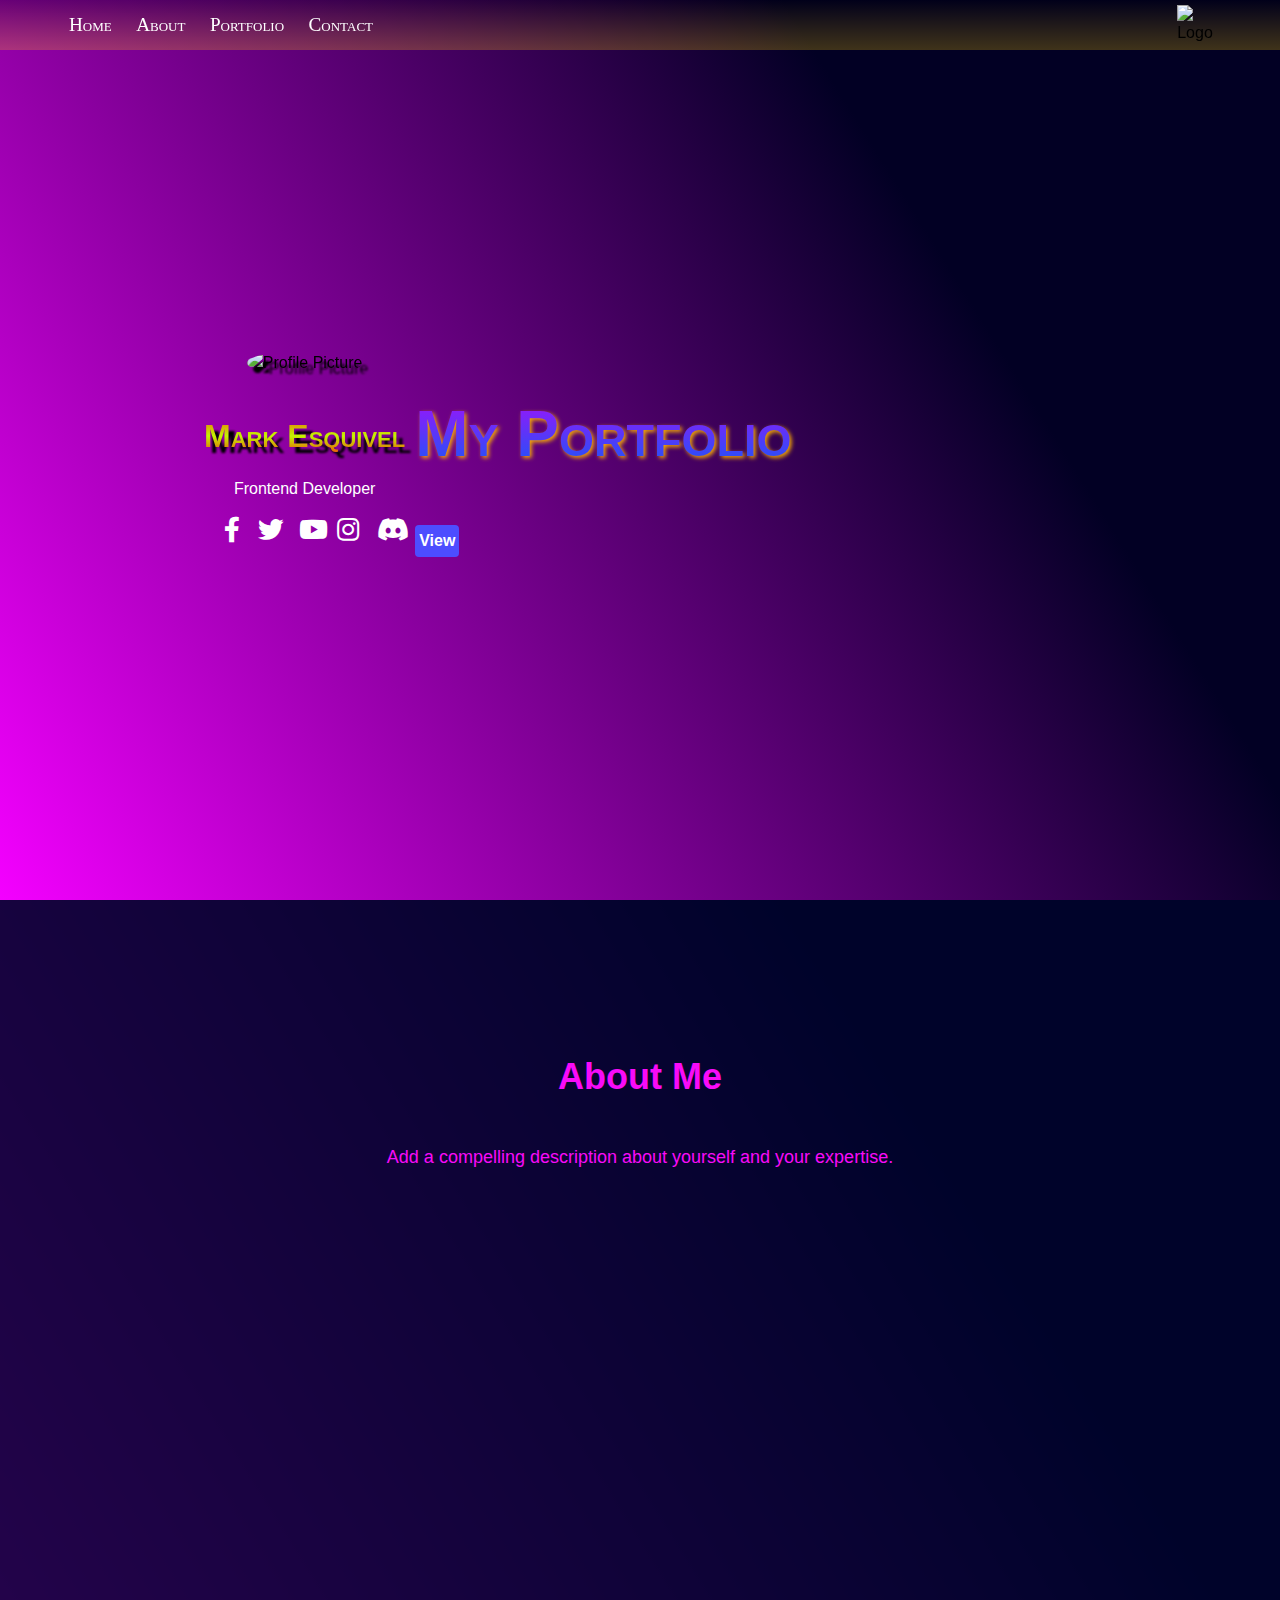
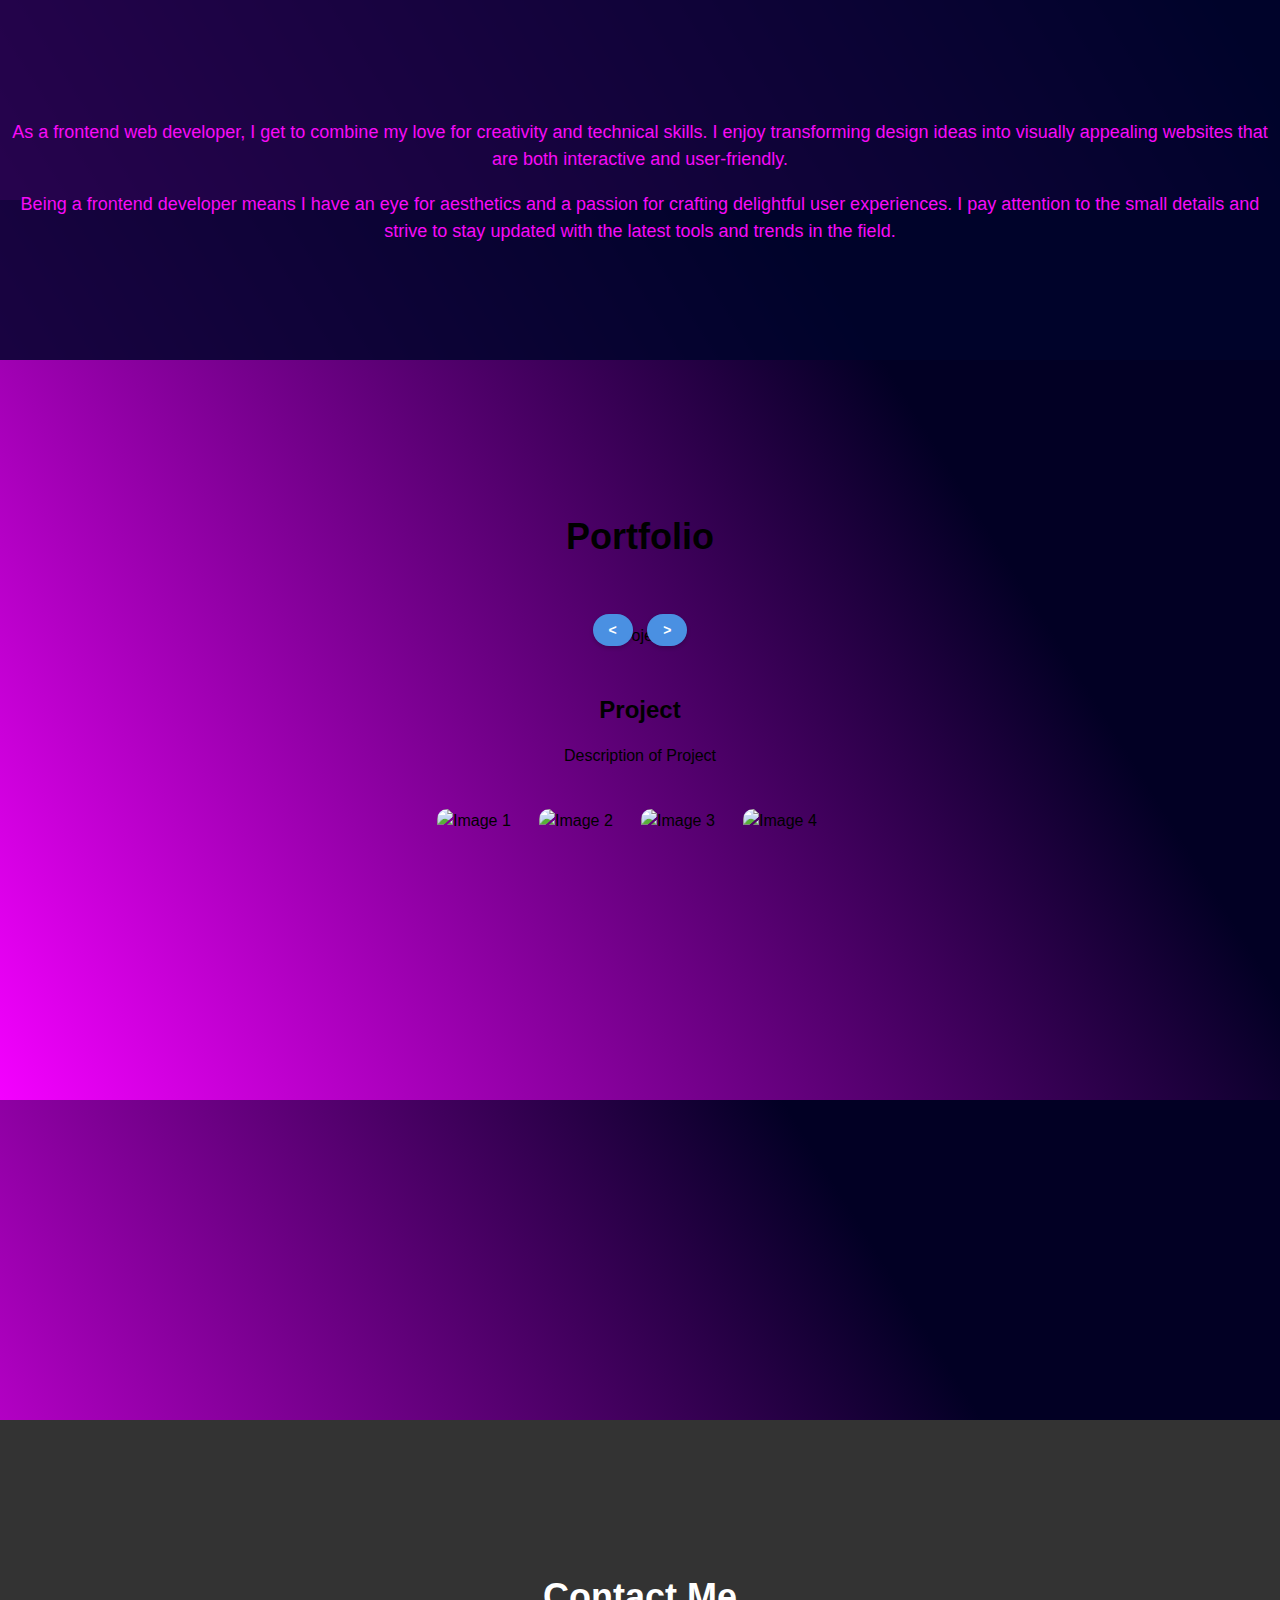
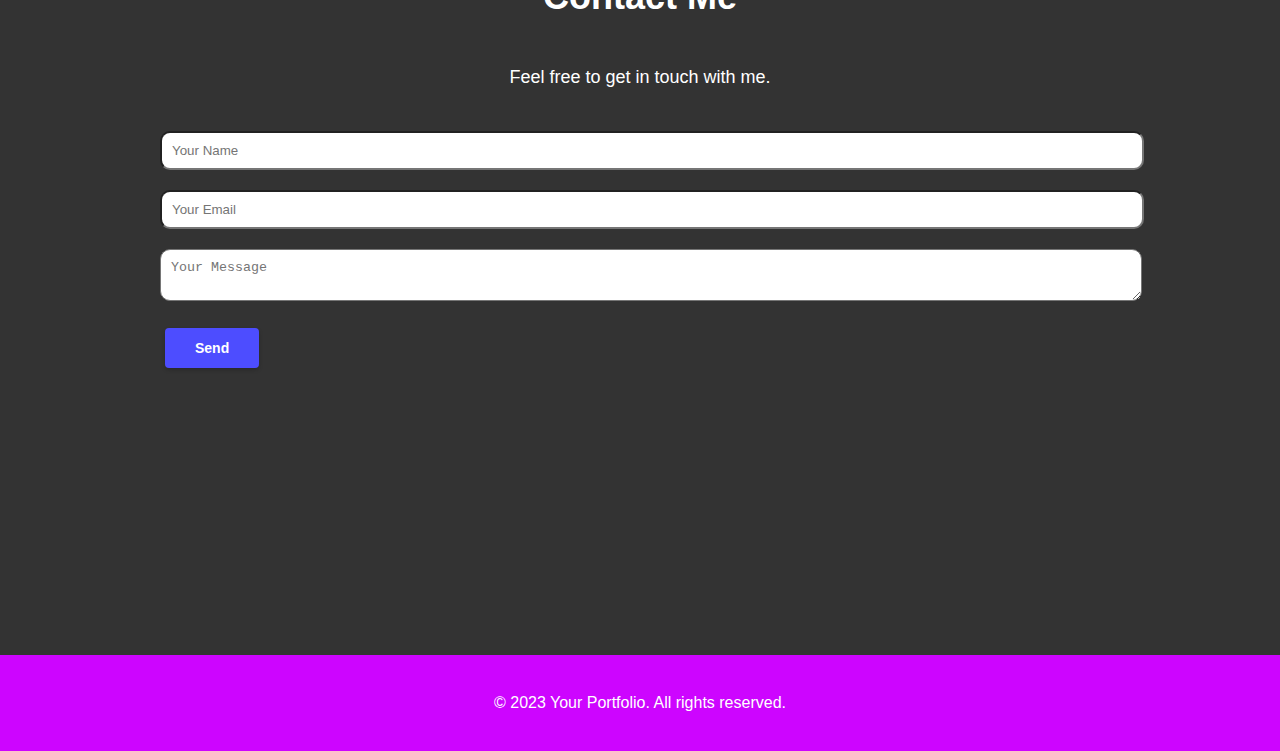
==== index.html @ 01695ebd "Update index.html" ====
<!DOCTYPE html>
<html lang="en">

<head>
  <meta charset="UTF-8">
  <meta name="viewport" content="width=device-width, initial-scale=1.0">
  <title>My Portfolio</title>
  <link rel="shortcut icon" href="https://drive.google.com/uc?id=1LDsQqN_TP7p7zXoNWCDso1goYmFjVVVk" type="image/x-icon" />
  <link rel="stylesheet" href="portfolio css.css">
  <link rel="stylesheet" href="https://cdnjs.cloudflare.com/ajax/libs/font-awesome/5.15.3/css/all.min.css">
  <link rel="stylesheet" href="https://cdnjs.cloudflare.com/ajax/libs/font-awesome/5.15.3/css/all.min.css" integrity="sha384-lp3o0f/8qooWU8p1uCzJwGf1/9zGv3C5vLx/M8nH6dKvO5CcrhzmJe5Wz+DTv7P" crossorigin="anonymous">
  <script src="https://code.jquery.com/jquery-3.6.0.min.js"></script>
</head>

<body>
  <header>
    <nav>
      <ul>
        <li><a href="#home">Home</a></li>
        <li><a href="#about">About</a></li>
        <li><a href="#portfolio">Portfolio</a></li>
        <li><a href="#contact">Contact</a></li>
      </ul>
      <div class="logo">
        <img src="https://drive.google.com/uc?id=1LDsQqN_TP7p7zXoNWCDso1goYmFjVVVk" height="50px" width="50px" alt="Logo">
      </div>
    </nav>
  </header>

  <section id="home">
            <div class="profile">
              <img src="https://drive.google.com/uc?id=1fDvlr-jFMOH_Yum8jiePZ6plrYLPqSFx" alt="Profile Picture">
              <h2>Mark Esquivel</h2>
              <p>Frontend Developer</p>
              <ul class="social-icons">
                <li><a href="https://web.facebook.com/profile.php?id=100089057334785"><i class="fab fa-facebook-f"></i></a></li>
                <li><a href="https://twitter.com/17Mr_K?t=2YtVfU51CyCOXeLSqiBmTA&s=09"><i class="fab fa-twitter"></i></a></li>
                <li><a href="https://www.youtube.com/channel/UCKNNcz4GWE1zDJti2U64Z0Q"><i class="fab fa-youtube"></i></a></li>
                <li><a href="https://instagram.com/mr.k_nga_aba?igshid=ZGUzMzM3NWJiOQ=="><i class="fab fa-instagram"></i></a></li>
                <li><a href="https://discord.gg/your-discord-invite"><i class="fab fa-discord"></i></a></li>
              </ul>
            </div>
    <div class="overpay">
      <h1>My Portfolio</h1>
      <a href="#portfolio" class="btn">View</a>
    </div>
  </section>

  <section id="about">
    <div class="container">
      <h2>About Me</h2>
      <p>Add a compelling description about yourself and your expertise.</p>
    </div>
    <div class="kodfun-galeri" id="Galeri">
        <div style="background-image: url(https://drive.google.com/uc?export=view&id=1PV-ajSFZkKzYi89ujZ7rpCZsCQeG-ijR);"></div>
        <div style="background-image: url(https://drive.google.com/uc?export=view&id=1POLcPsMpbinp7pL4Ca6Lxqpi5Lq8mU5v);"></div>
       <div style="background-image: url(https://drive.google.com/uc?export=view&id=1PO7QgCAKP9oH2EFK1h_EHz1OPNk5mEiG);"></div>
       <div style="background-image: url(https://drive.google.com/uc?export=view&id=1PObEzS69BOvFMEZRhNVHhyAyZ-U1wA00);"></div>
       <div style="background-image: url(https://drive.google.com/uc?export=view&id=1POLcPsMpbinp7pL4Ca6Lxqpi5Lq8mU5v);"></div>
     </div>
     <br>
     <p>As a frontend web developer, I get to combine my love for creativity and technical skills. I enjoy transforming design ideas into visually appealing websites that are both interactive and user-friendly.</p>
     <p>Being a frontend developer means I have an eye for aesthetics and a passion for crafting delightful user experiences. I pay attention to the small details and strive to stay updated with the latest tools and trends in the field.</p>
  </section>

  <section id="portfolio">
    <div class="container">
      <h2>Portfolio</h2>
      <div class="portfolio-items">
        <div id="image-container" class="item">
          <img id="current-image" src="https://drive.google.com/uc?export=view&id=1PV-ajSFZkKzYi89ujZ7rpCZsCQeG-ijR" alt="project 1">
          <h3>Project</h3>
          <p>Description of Project</p>
        </div>
        <div id="buttons-container">
            <button id="next-button"><</button>
          <button id="prev-button">></button>
        </div>
          <div class="gallery">
            <div class="gallery-item">
              <img src="https://drive.google.com/uc?export=view&id=1POLcPsMpbinp7pL4Ca6Lxqpi5Lq8mU5v" alt="Image 1">
              <div class="overlay"></div>
              <div class="text">Image 1</div>
              <div class="image-container" onclick="showModal('https://drive.google.com/uc?export=view&id=1POLcPsMpbinp7pL4Ca6Lxqpi5Lq8mU5v')">
                <img src="https://drive.google.com/uc?export=view&id=1POLcPsMpbinp7pL4Ca6Lxqpi5Lq8mU5v" alt="Image 1">
              </div>
            </div>
            <div class="gallery-item">
              <img src="https://drive.google.com/uc?export=view&id=1PO7QgCAKP9oH2EFK1h_EHz1OPNk5mEiG" alt="Image 2">
              <div class="overlay"></div>
              <div class="text">Image 2</div>
              <div class="image-container" onclick="showModal('https://drive.google.com/uc?export=view&id=1PO7QgCAKP9oH2EFK1h_EHz1OPNk5mEiG')">
                <img src="https://drive.google.com/uc?export=view&id=1PO7QgCAKP9oH2EFK1h_EHz1OPNk5mEiG" alt="Image 2">
              </div>
            </div>
            <div class="gallery-item">
              <img src="https://drive.google.com/uc?export=view&id=1PObEzS69BOvFMEZRhNVHhyAyZ-U1wA00" alt="Image 3">
              <div class="overlay"></div>
              <div class="text">Image 3</div>
              <div class="image-container" onclick="showModal('https://drive.google.com/uc?export=view&id=1PObEzS69BOvFMEZRhNVHhyAyZ-U1wA00')">
                <img src="https://drive.google.com/uc?export=view&id=1PObEzS69BOvFMEZRhNVHhyAyZ-U1wA00" alt="Image 3">
              </div>
            </div>
            <div class="gallery-item">
                <img src="https://drive.google.com/uc?export=view&id=1PPFr3v7ETjtEQ6EcbsVpCBPCupvG-zLg" alt="Image 4">
                <div class="overlay"></div>
                <div class="text">Image 4</div>
                <div class="image-container" onclick="showModal('https://drive.google.com/uc?export=view&id=1PPFr3v7ETjtEQ6EcbsVpCBPCupvG-zLg')">
                  <img src="https://drive.google.com/uc?export=view&id=1PPFr3v7ETjtEQ6EcbsVpCBPCupvG-zLg" alt="Image 4">
                </div>
              </div>

    
      <div class="image-modal" id="modal">
        <span class="close-button" onclick="hideModal()">&times;</span>
        <img src="" alt="Modal Image" id="modalImage" onload="showModalImage()">
      </div>
    
        </div> 
  </section>

  <section id="contact">
    <div class="container">
      <h2>Contact Me</h2>
      <p>Feel free to get in touch with me.</p>
      <form id="contact-form" method="post" action="portfolio.php">
        <input type="text" name="name" placeholder="Your Name" required>
        <input type="email" name="email" placeholder="Your Email" required>
        <textarea name="message" placeholder="Your Message" required></textarea>
        <button type="submit" class="btn">Send</button>
      </form>
    </div>
  </section>
  

  <footer>
    <p>&copy; 2023 Your Portfolio. All rights reserved.</p>
  </footer>
      
  <script>
const anchorLinks = [
  ...document.querySelectorAll('a[href^="#home"]'),
  ...document.querySelectorAll('a[href^="#about"]'),
  ...document.querySelectorAll('a[href^="#portfolio"]'),
  ...document.querySelectorAll('a[href^="#contact"]')
];

anchorLinks.forEach((link) => {
  link.addEventListener('click', smoothScroll);
});

function smoothScroll(e) {
  e.preventDefault();

  const targetId = this.getAttribute('href');
  const targetPosition = document.querySelector(targetId).offsetTop;
  const startPosition = window.pageYOffset;
  const distance = targetPosition - startPosition;
  const duration = 1000; 

  let start = null;

  function animation(currentTime) {
    if (start === null) start = currentTime;
    const timeElapsed = currentTime - start;
    const run = ease(timeElapsed, startPosition, distance, duration);
    window.scrollTo(0, run);
    if (timeElapsed < duration) requestAnimationFrame(animation);
  }

  function ease(t, b, c, d) {
    t /= d / 2;
    if (t < 1) return (c / 2) * t * t + b;
    t--;
    return (-c / 2) * (t * (t - 2) - 1) + b;
  }

  requestAnimationFrame(animation);
}


    
    const images = [
    'https://drive.google.com/uc?export=view&id=1POLcPsMpbinp7pL4Ca6Lxqpi5Lq8mU5v',
    'https://drive.google.com/uc?export=view&id=1PO7QgCAKP9oH2EFK1h_EHz1OPNk5mEiG',
    'https://drive.google.com/uc?export=view&id=1PObEzS69BOvFMEZRhNVHhyAyZ-U1wA00',
    'https://drive.google.com/uc?export=view&id=1PPFr3v7ETjtEQ6EcbsVpCBPCupvG-zLg',
    'https://drive.google.com/uc?export=view&id=1PV-ajSFZkKzYi89ujZ7rpCZsCQeG-ijR',
  ];
  
  let currentIndex = 0;
  const imageElement = document.getElementById('current-image');
  const prevButton = document.getElementById('prev-button');
  const nextButton = document.getElementById('next-button');
  
  function updateImageWithTransition() {
    imageElement.style.opacity = 0;
  
    setTimeout(function() {
      updateImage();
      imageElement.style.opacity = 1;
    }, 300);
  }
  
  function updateImage() {
    imageElement.src = images[currentIndex];
  }
  
  prevButton.addEventListener('click', () => {
    currentIndex--;
    if (currentIndex < 0) {
      currentIndex = images.length - 1;
    }
    updateImageWithTransition();
  });
  
  nextButton.addEventListener('click', () => {
    currentIndex++;
    if (currentIndex >= images.length) {
      currentIndex = 0;
    }
    updateImageWithTransition();
  });
  
  updateImage();

  function showModal(imageSrc) {
      const modal = document.getElementById('modal');
      const modalImage = document.getElementById('modalImage');

      modalImage.src = imageSrc;
      modal.style.display = 'flex';
    }

    function hideModal() {
      const modal = document.getElementById('modal');
      modal.style.display = 'none';
    }

    function showModalImage() {
      const modalImage = document.getElementById('modalImage');
      modalImage.style.opacity = 1;
    }

  document.getElementById("contact-form").addEventListener("submit", function(event) {
    event.preventDefault(); // Prevent the form from submitting by default

    // Get form values
    var name = document.getElementById("contact-form").elements.namedItem("name").value;
    var email = document.getElementById("contact-form").elements.namedItem("email").value;
    var message = document.getElementById("contact-form").elements.namedItem("message").value;

    // Perform basic form validation
    if (name === "" || email === "" || message === "") {
      alert("Please fill in all fields.");
      return;
    }

    // Create an XMLHttpRequest object
    var xhr = new XMLHttpRequest();

    // Configure the request
    xhr.open("POST", "contact.php", true);
    xhr.setRequestHeader("Content-Type", "application/x-www-form-urlencoded");

    // Prepare the data to be sent
    var data = "name=" + encodeURIComponent(name) + "&email=" + encodeURIComponent(email) + "&message=" + encodeURIComponent(message);

    // Send the request
    xhr.send(data);

    // Handle the response
    xhr.onreadystatechange = function() {
      if (xhr.readyState === 4 && xhr.status === 200) {
        alert("Thank you for your message! We will get back to you soon.");
        document.getElementById("contact-form").reset(); // Reset the form after successful submission
      }
    };
  });

  </script>
</body>

</html>
---- portfolio css.css ----
html, body, ul {
  margin: 0;
  padding: 0;
  user-select: none;
  scroll-behavior: smooth;
  width: 100%;
  height: 100%;
}

body {
  font-family: Arial, sans-serif;
  line-height: 1.5;
  background: rgb(2, 0, 36);
  background: linear-gradient(238deg, rgba(2, 0, 36, 1) 27%, rgba(244, 0, 255, 1) 100%);
}

.profile {
  display: flex;
  flex-direction: column;
  align-items: center;
  justify-content: center;
  text-align: center;
  padding: 10px;
  margin-left: 10%;
}

h1, h1 {
  font-size: 400%;
  font-family: 'Segoe UI', Tahoma, Geneva, Verdana, sans-serif;
  font-variant-caps: small-caps;
  background: -webkit-linear-gradient(#b508fa, #0063f8);
  -webkit-background-clip: text;
  -webkit-text-fill-color: transparent;
  filter: drop-shadow(2px 2px 2px rgb(245, 168, 3));
}

@media (max-width: 768px) {
  h1, h1 {
    font-size: 30px;
  }
}

@media (max-width: 480px) {
  h1, h1 {
    font-size: 20px;
  }
}

.profile img {
  max-width: 120%;
  height: auto;
  border-radius: 50%;
  margin-bottom: 10px;
  margin-top: 1;
  filter: drop-shadow(6px 6px 1px rgba(0, 0, 0, 1));
}

.profile h2 {
  font-family: 'Segoe UI', Tahoma, Geneva, Verdana, sans-serif;
  font-size: 200%;
  font-variant-caps: small-caps;
  margin-bottom: 1px;
  background: -webkit-linear-gradient(#fa4008, #c2f800, #fc150d);
  -webkit-background-clip: text;
  -webkit-text-fill-color: transparent;
  filter: drop-shadow(6px 6px 1px rgba(0, 0, 0, 1));
}

.profile p {
  font-size: 16px;
  margin-bottom: 10px;
  color: #fff;
}

@media screen and (max-width: 600px) {
  .profile h2 {
    font-size: 150%;
  }

  .profile p {
    font-size: 14px;
  }
}

@media screen and (max-width: 400px) {
  .profile h2 {
    font-size: 120%;
  }

  .profile p {
    font-size: 12px;
  }
}


.social-icons {
  list-style: none;
  padding: 0;
  margin: 0;
}

.social-icons li {
  display: inline-block;
  margin-right: 1%;
}

.social-icons li:last-child {
  margin-right: 0;
}

.social-icons a {
  display: inline-block;
  width: 10%;
  height: auto;
  padding: 5%;
  color: #ffffff;
  border-radius: 50%;
  line-height: 0;
  transition: background-color 0.3s ease;
  border: 2px solid transparent;
  box-sizing: border-box;
}

.social-icons {
  font-size: 2vw;
}

@media (max-width: 768px) {
  .social-icons a {
    width: 15%;
    padding: 3%;
  }
}

.social-icons a:hover {
  text-decoration: underline;
  color: #081fee;
  filter: drop-shadow(6px 6px 1px rgb(252, 252, 252));
}

.container {
  max-width: 960px;
  margin: 0 auto;
  padding: 40px;
}

header {
  background: -webkit-linear-gradient(#00000044, #f1c50042);
  padding: 5px;
  position: fixed;
  width: 100%;
  top: 0;
  z-index: 9999;
}
.logo{
  padding-right: 5%;
}

nav {
  display: flex;
  justify-content: space-between;
  align-items: center;
  padding-left: 5%;
}

.nav-links {
  list-style: none;
  margin: 0;
  padding: 0;
  display: flex;
}

.nav-links li {
  margin-right: 20px;
}

.nav-links li:last-child {
  margin-right: 0;
}

nav ul {
  list-style: none;
}

nav ul li {
  display: inline-block;
  margin-right: 20px;
}

nav ul li a {
  font-family: 'Segoe UI', Tahoma, Geneva, Verdana, sans-serif;
  font-variant-caps: small-caps;
  color: white;
  text-decoration: none;
  font-family: initial;
  font-size: 120%;
  position: relative;
}

nav a:hover {
  filter: drop-shadow(1px 1px 1px rgb(253, 0, 0));
  text-decoration: underline;
}

#home {
  height: 100vh;
  display: flex;
  align-items: center;
  justify-content: center;
  padding-right: 30%;
}

.overlay {
  text-align: center;
  color: #fff;
}

.overlay h1 {
  font-size: 48px;
  margin-bottom: 20px;
}

.overlay p {
  font-size: 20px;
  margin-bottom: 40px;
}

.btn {
  display: inline-block;
  padding: 4px;
  background-color: #4d4dff;
  color: #fff;
  text-decoration: none;
  font-weight: bold;
  border-radius: 4px;
  transition: background-color 0.3s ease;
}

.btn:hover {
  box-shadow: 0 0 3px #4d4dff, 0 0 10px #4d4dff;
}

@media (max-width: 768px) {
  .btn {
    padding: 4px 8px;
    font-size: 10px;
  }
}

@media (max-width: 480px) {
  .btn {
    padding: 3px 6px;
    font-size: 8px;
  }
}


#about {
  height: 100vh;
  padding: 80px 0;
  background-color: #00032cd7;
  color: rgb(248, 11, 248);
}

#about h2 {
  font-size: 36px;
  margin-bottom: 40px;
  text-align: center;
}

#about p {
  font-size: 18px;
  text-align: center;
}

#portfolio {
  height: 100vh;
  padding: 80px 0;
}

#portfolio h2 {
  font-size: 36px;
  margin-bottom: 40px;
  text-align: center;
}

.portfolio-items {
  display: flex;
  flex-wrap: wrap;
  justify-content: center;
}

.item {
  width: 100%;
  max-width: 700px;
  margin: 20px;
  text-align: center;
  position: relative;
}

.item img {
  width: 100%;
  height: auto;
  border-radius: 4px;
  margin-bottom: 20px;
}

.item h3 {
  font-size: 24px;
  margin-bottom: 10px;
}

.item p {
  font-size: 16px;
  margin-bottom: 20px;
}

#contact {
  height: 75vh;
  background-color: #333;
  color: #fff;
  padding: 80px 0;
}

#contact h2 {
  font-size: 36px;
  margin-bottom: 40px;
  text-align: center;
}

#contact p {
  font-size: 18px;
  margin-bottom: 40px;
  text-align: center;
}

form input,
form textarea {
  width: 100%;
  padding: 10px;
  margin-bottom: 20px;
  border-radius: 10px;
}

form .btn {
  background-color: #4d4dff;
  color: #fff;
  padding: 12px 30px;
  border: none;
  font-weight: bold;
  border-radius: 4px;
  cursor: pointer;
  transition: background-color 0.3s ease;
}

form .btn:hover {
  background-color: #3333ff;
}

footer {
  background-color: #cd05ff;
  color: #fff;
  padding: 20px;
  text-align: center;
}

.kodfun-galeri {
  display: flex;
  height: 20rem;
  gap: 1rem;
  position: relative;
  padding: 10%;
  padding-top: 0;
}

.kodfun-galeri > div {
  flex: 1;
  border-radius: 1rem;
  background-position: center;
  background-repeat: no-repeat;
  background-size: auto 100%;
  transition: all 0.8s cubic-bezier(0.25, 0.4, 0.45, 1.4);
  filter: grayscale(100%);
  transition: 0.5s ease;
}

.kodfun-galeri > div:hover {
  flex: 5;
  transform: scale(1.1);
  filter: grayscale(0%);
  border-radius: 15px;
  box-shadow: 0 0 5px #ffe601, 0 0 20px #d505ff;
}

#buttons-container {
  text-align: center;
  margin-top: 10px;
  position: absolute;
}

button {
  margin: 0 5px;
  padding: 8px 16px;
  background-color: #4a90e2;
  color: white;
  border: none;
  border-radius: 24px;
  font-size: 14px;
  font-weight: bold;
  cursor: pointer;
  box-shadow: 0 2px 4px rgba(0, 0, 0, 0.2);
  transition: background-color 0.3s ease-in-out, transform 0.3s ease-in-out;
}

button:hover {
  background-color: #2f80dc;
  transform: scale(1.1);
}

button:focus {
  outline: none;
}

.gallery {
  display: flex;
  flex-wrap: wrap;
  justify-content: center;
}

.gallery-item {
  width: 100px;
  height: 70px;
  margin: 1px;
  position: relative;
  overflow: hidden;
  border-radius: 10px;
}

.gallery-item img {
  width: 100%;
  height: 100%;
  object-fit: cover;
}

.gallery-item .overlay {
  position: absolute;
  top: 0;
  left: 0;
  width: 100%;
  height: 100%;
  background-color: rgba(0, 0, 0, 0.5);
  opacity: 0;
  transition: opacity 0.3s ease;
}

.gallery-item:hover .overlay {
  opacity: 1;
}

.gallery-item .text {
  position: absolute;
  top: 50%;
  left: 50%;
  transform: translate(-50%, -50%);
  text-align: center;
  color: #fff;
  font-size: 18px;
  font-weight: bold;
  opacity: 0;
  transition: opacity 0.3s ease;
}

.gallery-item:hover .text {
  opacity: 1;
}

.image-container {
  position: absolute;
  top: 0;
  left: 0;
  width: 100%;
  height: 100%;
  display: none;
  background-color: rgba(0, 0, 0, 0.8);
  z-index: 1;
}

.gallery-item:hover .image-container {
  display: block;
}

.image-container img {
  max-width: 100%;
  max-height: 100%;
  display: block;
  margin: auto;
  padding: 10px;
}

.image-modal {
  position: fixed;
  top: 0;
  left: 0;
  right: 0;
  bottom: 0;
  background-color: rgba(0, 0, 0, 0.8);
  display: none;
  justify-content: center;
  align-items: center;
  z-index: 999999;
}

.image-modal img {
  max-width: 90%;
  max-height: 90%;
  object-fit: contain;
}

.close-button {
  position: absolute;
  top: 10px;
  right: 10px;
  color: #fff;
  cursor: pointer;
}
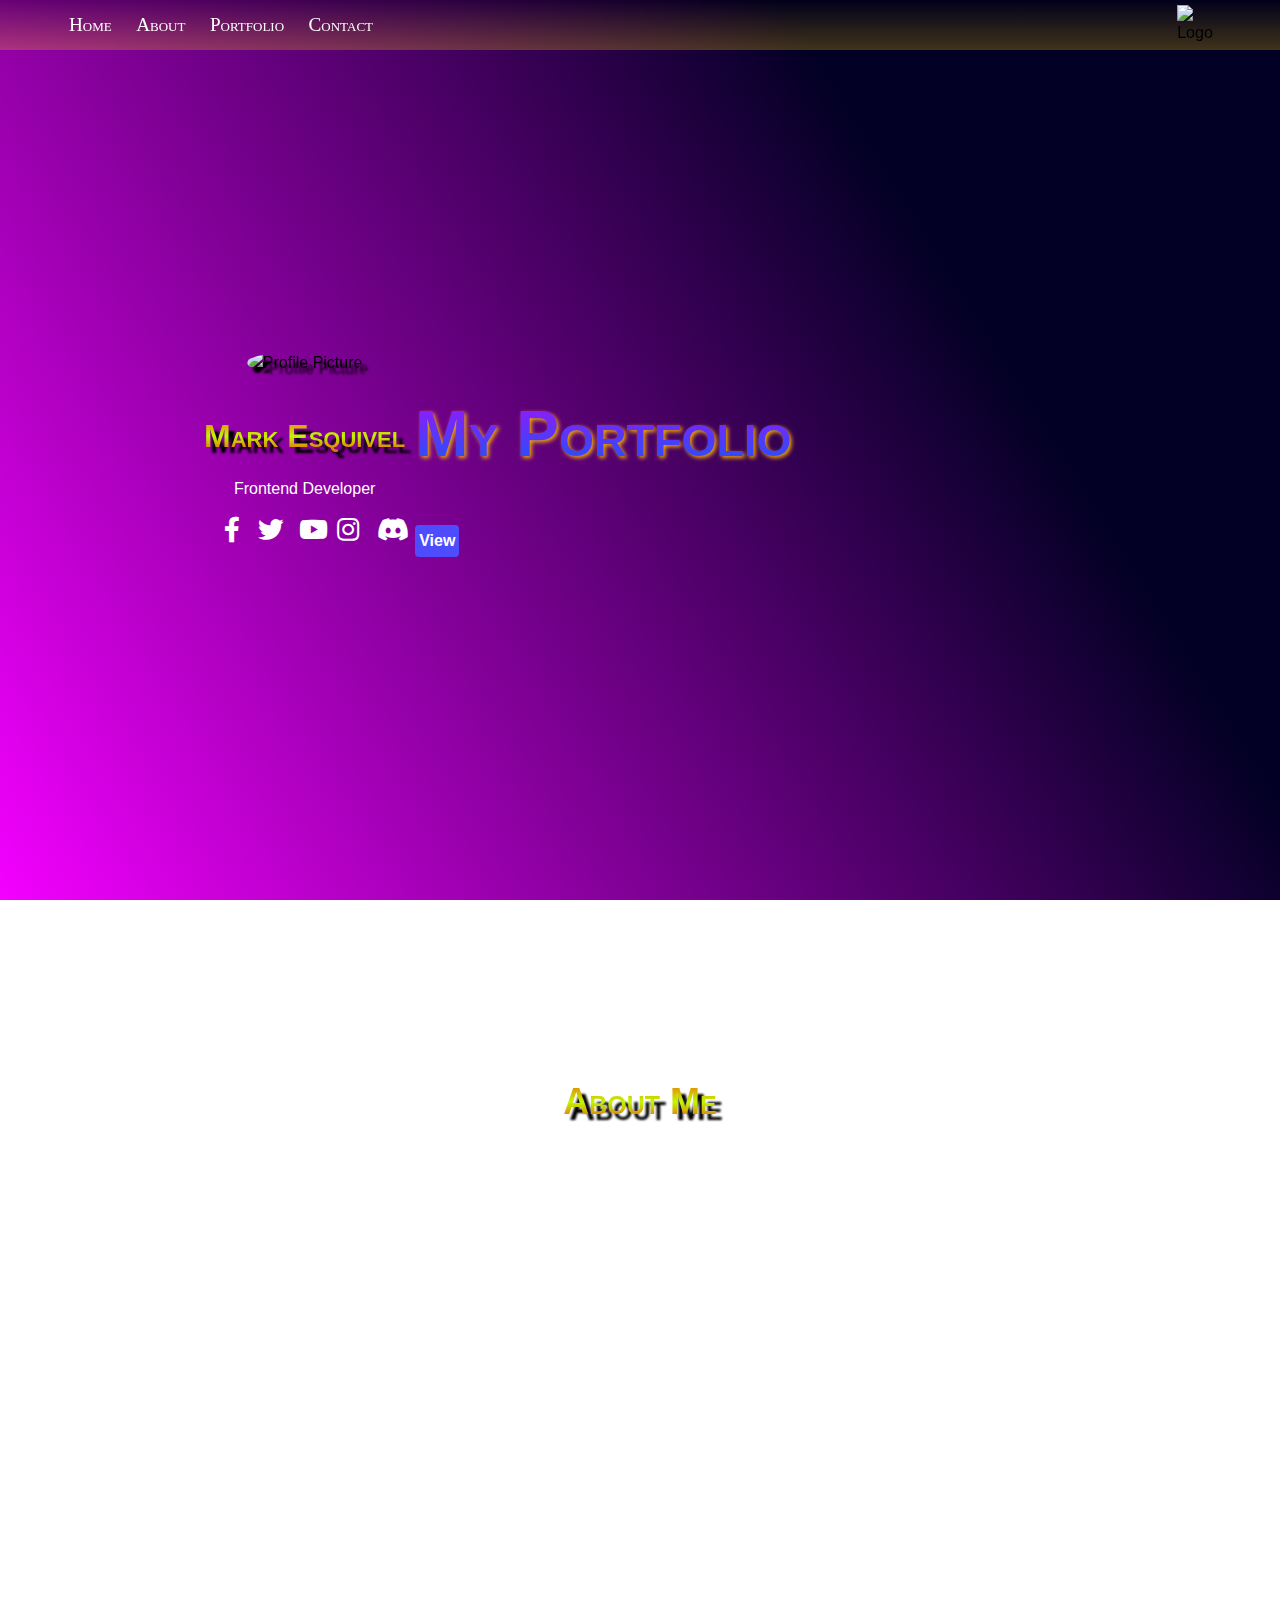
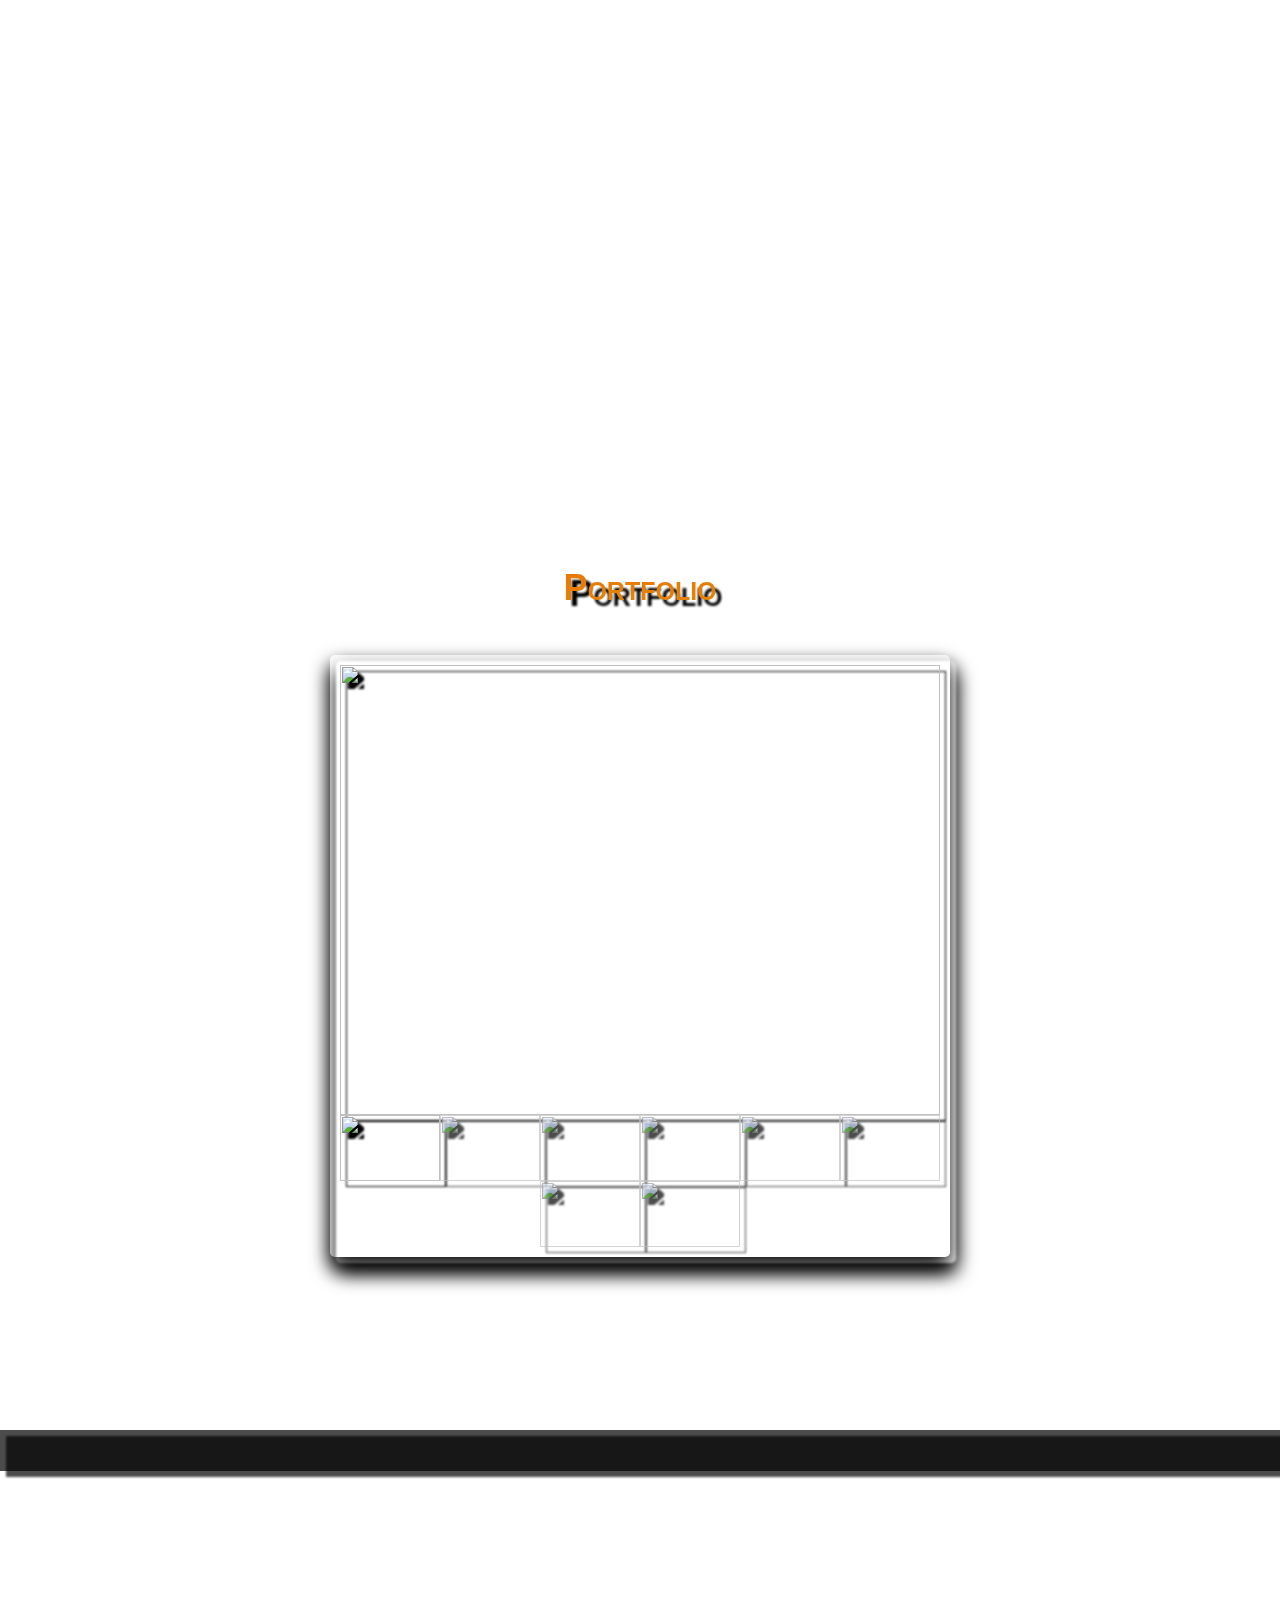
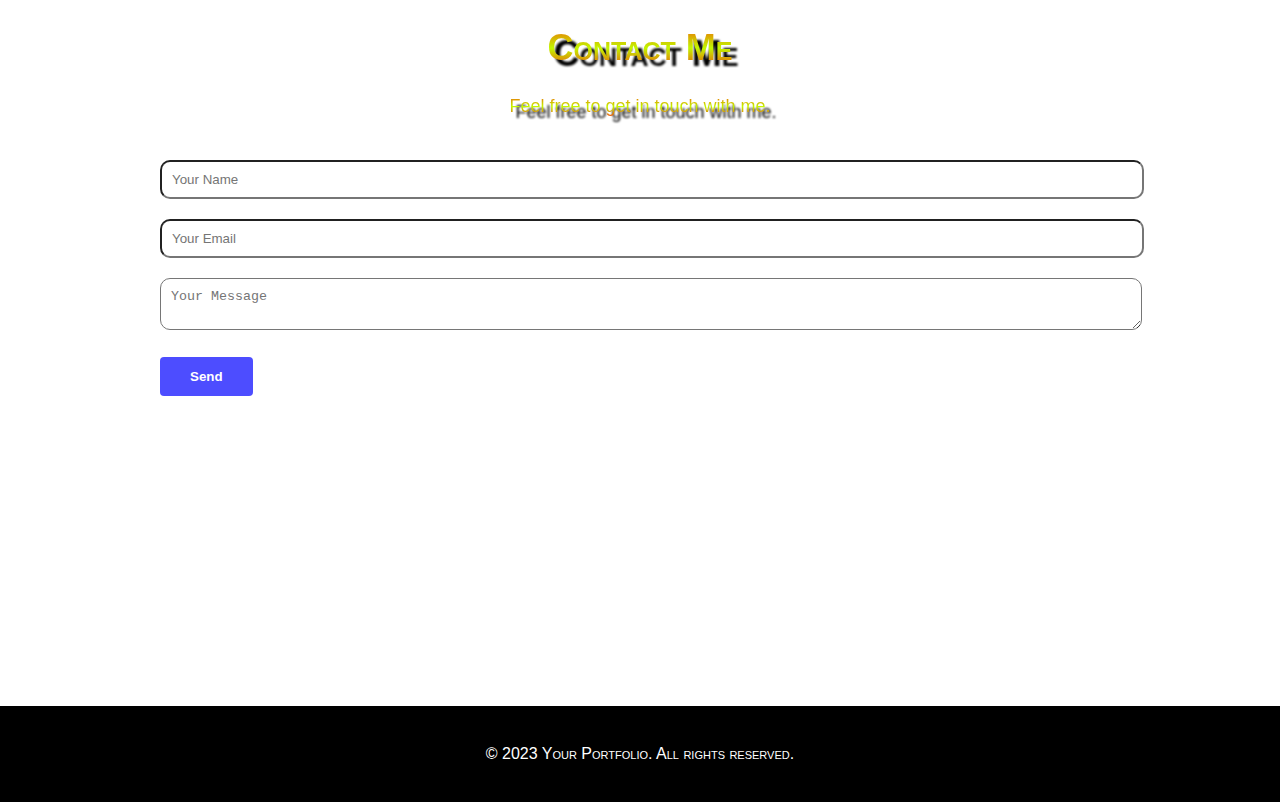
==== commit a90790b6: "Update index.html" ====
--- a/index.html
+++ b/index.html
@@ -66,59 +66,33 @@
   <section id="portfolio">
     <div class="container">
       <h2>Portfolio</h2>
-      <div class="portfolio-items">
-        <div id="image-container" class="item">
-          <img id="current-image" src="https://drive.google.com/uc?export=view&id=1PV-ajSFZkKzYi89ujZ7rpCZsCQeG-ijR" alt="project 1">
-          <h3>Project</h3>
-          <p>Description of Project</p>
+      <div class="picture-container">
+        <div class="the-main-img">
+          <img src="img1.jpg" id="main-img" alt="">
+          <div class="img-description">wala pa</div>
         </div>
-        <div id="buttons-container">
-            <button id="next-button"><</button>
-          <button id="prev-button">></button>
+        <div class="image-slides">
+          <img src="img1.jpg" class="active" data-description="Description 1">
+          <div class="img-description">wala pa</div>
+          <img src="img2.jpg" data-description="Description 2">
+          <div class="img-description">Description 2</div>
+          <img src="img3.jpg" data-description="Description 3">
+          <div class="img-description">Description 3</div>
+          <img src="img4.jpg" data-description="Description 4">
+          <div class="img-description">Description 4</div>
+          <img src="img5.jpg" data-description="Description 5">
+          <div class="img-description">Description 5</div>
+          <img src="img6.jpg" data-description="Description 6">
+          <div class="img-description">Description 6</div>
+          <img src="img7.jpg" data-description="Description 7">
+          <div class="img-description">Description 7</div>
+          <img src="img8.jpg" data-description="Description 8">
+          <div class="img-description">Description 8</div>
         </div>
-          <div class="gallery">
-            <div class="gallery-item">
-              <img src="https://drive.google.com/uc?export=view&id=1POLcPsMpbinp7pL4Ca6Lxqpi5Lq8mU5v" alt="Image 1">
-              <div class="overlay"></div>
-              <div class="text">Image 1</div>
-              <div class="image-container" onclick="showModal('https://drive.google.com/uc?export=view&id=1POLcPsMpbinp7pL4Ca6Lxqpi5Lq8mU5v')">
-                <img src="https://drive.google.com/uc?export=view&id=1POLcPsMpbinp7pL4Ca6Lxqpi5Lq8mU5v" alt="Image 1">
-              </div>
-            </div>
-            <div class="gallery-item">
-              <img src="https://drive.google.com/uc?export=view&id=1PO7QgCAKP9oH2EFK1h_EHz1OPNk5mEiG" alt="Image 2">
-              <div class="overlay"></div>
-              <div class="text">Image 2</div>
-              <div class="image-container" onclick="showModal('https://drive.google.com/uc?export=view&id=1PO7QgCAKP9oH2EFK1h_EHz1OPNk5mEiG')">
-                <img src="https://drive.google.com/uc?export=view&id=1PO7QgCAKP9oH2EFK1h_EHz1OPNk5mEiG" alt="Image 2">
-              </div>
-            </div>
-            <div class="gallery-item">
-              <img src="https://drive.google.com/uc?export=view&id=1PObEzS69BOvFMEZRhNVHhyAyZ-U1wA00" alt="Image 3">
-              <div class="overlay"></div>
-              <div class="text">Image 3</div>
-              <div class="image-container" onclick="showModal('https://drive.google.com/uc?export=view&id=1PObEzS69BOvFMEZRhNVHhyAyZ-U1wA00')">
-                <img src="https://drive.google.com/uc?export=view&id=1PObEzS69BOvFMEZRhNVHhyAyZ-U1wA00" alt="Image 3">
-              </div>
-            </div>
-            <div class="gallery-item">
-                <img src="https://drive.google.com/uc?export=view&id=1PPFr3v7ETjtEQ6EcbsVpCBPCupvG-zLg" alt="Image 4">
-                <div class="overlay"></div>
-                <div class="text">Image 4</div>
-                <div class="image-container" onclick="showModal('https://drive.google.com/uc?export=view&id=1PPFr3v7ETjtEQ6EcbsVpCBPCupvG-zLg')">
-                  <img src="https://drive.google.com/uc?export=view&id=1PPFr3v7ETjtEQ6EcbsVpCBPCupvG-zLg" alt="Image 4">
-                </div>
-              </div>
-
-    
-      <div class="image-modal" id="modal">
-        <span class="close-button" onclick="hideModal()">&times;</span>
-        <img src="" alt="Modal Image" id="modalImage" onload="showModalImage()">
       </div>
-    
-        </div> 
-  </section>
-
+    </div>
+  </section>
+  
   <section id="contact">
     <div class="container">
       <h2>Contact Me</h2>
@@ -179,101 +153,58 @@
 }
 
 
-    
-    const images = [
-    'https://drive.google.com/uc?export=view&id=1POLcPsMpbinp7pL4Ca6Lxqpi5Lq8mU5v',
-    'https://drive.google.com/uc?export=view&id=1PO7QgCAKP9oH2EFK1h_EHz1OPNk5mEiG',
-    'https://drive.google.com/uc?export=view&id=1PObEzS69BOvFMEZRhNVHhyAyZ-U1wA00',
-    'https://drive.google.com/uc?export=view&id=1PPFr3v7ETjtEQ6EcbsVpCBPCupvG-zLg',
-    'https://drive.google.com/uc?export=view&id=1PV-ajSFZkKzYi89ujZ7rpCZsCQeG-ijR',
-  ];
+  // galeri js  
+let allImgs = document.querySelectorAll(".image-slides img");
+let theMainImg = document.getElementById("main-img");
+let description = document.querySelector(".img-description");
+
+allImgs.forEach(function(img) {
+  img.addEventListener("click", (e) => {
+    allImgs.forEach(function(img) {
+      img.classList.remove("active");
+    });
+    theMainImg.src = e.target.src;
+    img.classList.add("active");
+  });
+});
+
+theMainImg.addEventListener("mouseover", () => {
+  description.style.opacity = "1";
+});
+
+theMainImg.addEventListener("mouseout", () => {
+  description.style.opacity = "0";
+});
+
   
-  let currentIndex = 0;
-  const imageElement = document.getElementById('current-image');
-  const prevButton = document.getElementById('prev-button');
-  const nextButton = document.getElementById('next-button');
-  
-  function updateImageWithTransition() {
-    imageElement.style.opacity = 0;
-  
-    setTimeout(function() {
-      updateImage();
-      imageElement.style.opacity = 1;
-    }, 300);
-  }
-  
-  function updateImage() {
-    imageElement.src = images[currentIndex];
-  }
-  
-  prevButton.addEventListener('click', () => {
-    currentIndex--;
-    if (currentIndex < 0) {
-      currentIndex = images.length - 1;
-    }
-    updateImageWithTransition();
-  });
-  
-  nextButton.addEventListener('click', () => {
-    currentIndex++;
-    if (currentIndex >= images.length) {
-      currentIndex = 0;
-    }
-    updateImageWithTransition();
-  });
-  
-  updateImage();
-
-  function showModal(imageSrc) {
-      const modal = document.getElementById('modal');
-      const modalImage = document.getElementById('modalImage');
-
-      modalImage.src = imageSrc;
-      modal.style.display = 'flex';
-    }
-
-    function hideModal() {
-      const modal = document.getElementById('modal');
-      modal.style.display = 'none';
-    }
-
-    function showModalImage() {
-      const modalImage = document.getElementById('modalImage');
-      modalImage.style.opacity = 1;
-    }
-
+// contact js
   document.getElementById("contact-form").addEventListener("submit", function(event) {
-    event.preventDefault(); // Prevent the form from submitting by default
-
-    // Get form values
+    event.preventDefault(); 
+
+
     var name = document.getElementById("contact-form").elements.namedItem("name").value;
     var email = document.getElementById("contact-form").elements.namedItem("email").value;
     var message = document.getElementById("contact-form").elements.namedItem("message").value;
 
-    // Perform basic form validation
+ 
     if (name === "" || email === "" || message === "") {
       alert("Please fill in all fields.");
       return;
     }
 
-    // Create an XMLHttpRequest object
     var xhr = new XMLHttpRequest();
 
-    // Configure the request
     xhr.open("POST", "contact.php", true);
     xhr.setRequestHeader("Content-Type", "application/x-www-form-urlencoded");
 
-    // Prepare the data to be sent
     var data = "name=" + encodeURIComponent(name) + "&email=" + encodeURIComponent(email) + "&message=" + encodeURIComponent(message);
 
-    // Send the request
     xhr.send(data);
 
-    // Handle the response
     xhr.onreadystatechange = function() {
       if (xhr.readyState === 4 && xhr.status === 200) {
         alert("Thank you for your message! We will get back to you soon.");
-        document.getElementById("contact-form").reset(); // Reset the form after successful submission
+        document.getElementById("contact-form").reset(); 
       }
     };
   });
--- a/portfolio css.css
+++ b/portfolio css.css
@@ -10,8 +10,9 @@
 body {
   font-family: Arial, sans-serif;
   line-height: 1.5;
-  background: rgb(2, 0, 36);
   background: linear-gradient(238deg, rgba(2, 0, 36, 1) 27%, rgba(244, 0, 255, 1) 100%);
+  background-attachment: fixed;
+  background-position: center top;
 }
 
 .profile {
@@ -258,24 +259,34 @@
 #about {
   height: 100vh;
   padding: 80px 0;
-  background-color: #00032cd7;
-  color: rgb(248, 11, 248);
+  font-variant-caps: small-caps;
+  margin: 2%;
 }
 
 #about h2 {
   font-size: 36px;
   margin-bottom: 40px;
   text-align: center;
+  background: -webkit-linear-gradient(#fa4008, #c2f800, #fc150d);
+  -webkit-background-clip: text;
+  -webkit-text-fill-color: transparent;
+  filter: drop-shadow(6px 6px 1px rgba(0, 0, 0, 1));
 }
 
 #about p {
   font-size: 18px;
   text-align: center;
+  color: white;
 }
 
 #portfolio {
   height: 100vh;
   padding: 80px 0;
+  background: -webkit-linear-gradient(#fa4008, #c2f800, #fc150d);
+  -webkit-background-clip: text;
+  -webkit-text-fill-color: transparent;
+  filter: drop-shadow(6px 6px 1px rgba(0, 0, 0, 1));
+  font-variant-caps: small-caps;
 }
 
 #portfolio h2 {
@@ -317,21 +328,28 @@
 
 #contact {
   height: 75vh;
-  background-color: #333;
-  color: #fff;
   padding: 80px 0;
 }
 
 #contact h2 {
   font-size: 36px;
-  margin-bottom: 40px;
-  text-align: center;
+  margin-bottom: 5px;
+  text-align: center;
+  background: -webkit-linear-gradient(#fa4008, #c2f800, #fc150d);
+  -webkit-background-clip: text;
+  -webkit-text-fill-color: transparent;
+  filter: drop-shadow(6px 6px 1px rgba(0, 0, 0, 1));
+  font-variant-caps: small-caps;
 }
 
 #contact p {
   font-size: 18px;
   margin-bottom: 40px;
   text-align: center;
+  background: -webkit-linear-gradient(#fa4008, #c2f800, #fc150d);
+  -webkit-background-clip: text;
+  -webkit-text-fill-color: transparent;
+  filter: drop-shadow(6px 6px 1px rgba(0, 0, 0, 1));
 }
 
 form input,
@@ -358,10 +376,12 @@
 }
 
 footer {
-  background-color: #cd05ff;
+  background-color: #000000;
   color: #fff;
   padding: 20px;
   text-align: center;
+  font-variant-caps: small-caps;
+  max-width: 100%;
 }
 
 .kodfun-galeri {
@@ -392,135 +412,103 @@
   box-shadow: 0 0 5px #ffe601, 0 0 20px #d505ff;
 }
 
-#buttons-container {
-  text-align: center;
-  margin-top: 10px;
-  position: absolute;
-}
-
-button {
-  margin: 0 5px;
-  padding: 8px 16px;
-  background-color: #4a90e2;
-  color: white;
-  border: none;
-  border-radius: 24px;
-  font-size: 14px;
-  font-weight: bold;
-  cursor: pointer;
-  box-shadow: 0 2px 4px rgba(0, 0, 0, 0.2);
-  transition: background-color 0.3s ease-in-out, transform 0.3s ease-in-out;
-}
-
-button:hover {
-  background-color: #2f80dc;
-  transform: scale(1.1);
-}
-
-button:focus {
-  outline: none;
-}
-
-.gallery {
-  display: flex;
-  flex-wrap: wrap;
-  justify-content: center;
-}
-
-.gallery-item {
-  width: 100px;
-  height: 70px;
-  margin: 1px;
+
+.picture-container {
+  width: 100%;
+  max-width: 600px;
+  margin: 20px auto;
+  padding: 10px;
+  display: flex;
+  flex-direction: column;
+  align-items: center;
+  box-shadow: 0 10px 20px #000000;
+  border-radius: 5px;
+  min-height: fit-content;
+}
+
+.the-main-img {
+  width: 100%;
+  max-width: 600px;
+  height: 0;
+  padding-bottom: 75%;
   position: relative;
   overflow: hidden;
-  border-radius: 10px;
-}
-
-.gallery-item img {
-  width: 100%;
-  height: 100%;
-  object-fit: cover;
-}
-
-.gallery-item .overlay {
+}
+
+.the-main-img img {
   position: absolute;
   top: 0;
   left: 0;
   width: 100%;
   height: 100%;
-  background-color: rgba(0, 0, 0, 0.5);
+  object-fit: cover;
+}
+
+.img-description {
+  position: absolute;
+  bottom: 0;
+  left: 0;
+  width: 100%;
+  background-color: rgba(0, 0, 0, 0.7);
+  padding: 10px;
+  box-sizing: border-box;
+  color: #fff;
+  font-size: 14px;
   opacity: 0;
-  transition: opacity 0.3s ease;
-}
-
-.gallery-item:hover .overlay {
+  transition: opacity 0.3s;
+  text-align: center;
+}
+
+.the-main-img:hover .img-description {
   opacity: 1;
 }
 
-.gallery-item .text {
-  position: absolute;
-  top: 50%;
-  left: 50%;
-  transform: translate(-50%, -50%);
-  text-align: center;
-  color: #fff;
-  font-size: 18px;
-  font-weight: bold;
-  opacity: 0;
-  transition: opacity 0.3s ease;
-}
-
-.gallery-item:hover .text {
+
+
+
+.image-slides {
+  display: flex;
+  flex-wrap: wrap;
+  justify-content: center;
+}
+
+.image-slides img {
+  width: 100px;
+  height: 66px;
+  cursor: pointer;
+  opacity: .7;
+  transition: transform .4s;
+}
+
+.image-slides img:hover {
+  transform: scale(0.9);
+}
+
+.image-slides img.active {
   opacity: 1;
 }
 
-.image-container {
-  position: absolute;
-  top: 0;
-  left: 0;
-  width: 100%;
-  height: 100%;
-  display: none;
-  background-color: rgba(0, 0, 0, 0.8);
-  z-index: 1;
-}
-
-.gallery-item:hover .image-container {
-  display: block;
-}
-
-.image-container img {
-  max-width: 100%;
-  max-height: 100%;
-  display: block;
-  margin: auto;
-  padding: 10px;
-}
-
-.image-modal {
-  position: fixed;
-  top: 0;
-  left: 0;
-  right: 0;
-  bottom: 0;
-  background-color: rgba(0, 0, 0, 0.8);
-  display: none;
-  justify-content: center;
-  align-items: center;
-  z-index: 999999;
-}
-
-.image-modal img {
-  max-width: 90%;
-  max-height: 90%;
-  object-fit: contain;
-}
-
-.close-button {
-  position: absolute;
-  top: 10px;
-  right: 10px;
-  color: #fff;
-  cursor: pointer;
-}
-
+.image-slides img.active+.img-description {
+  opacity: 1;
+  pointer-events: auto;
+}
+
+@media screen and (max-width: 600px) {
+  .picture-container {
+    width: 90%;
+    padding: 10px;
+    display: flex;
+    flex-direction: column;
+    align-items: center;
+  }
+
+  .image-slides {
+    justify-content: center;
+  }
+
+  .image-slides img {
+    width: 50px;
+    height: 33px;
+    margin: 5px;
+  }
+}
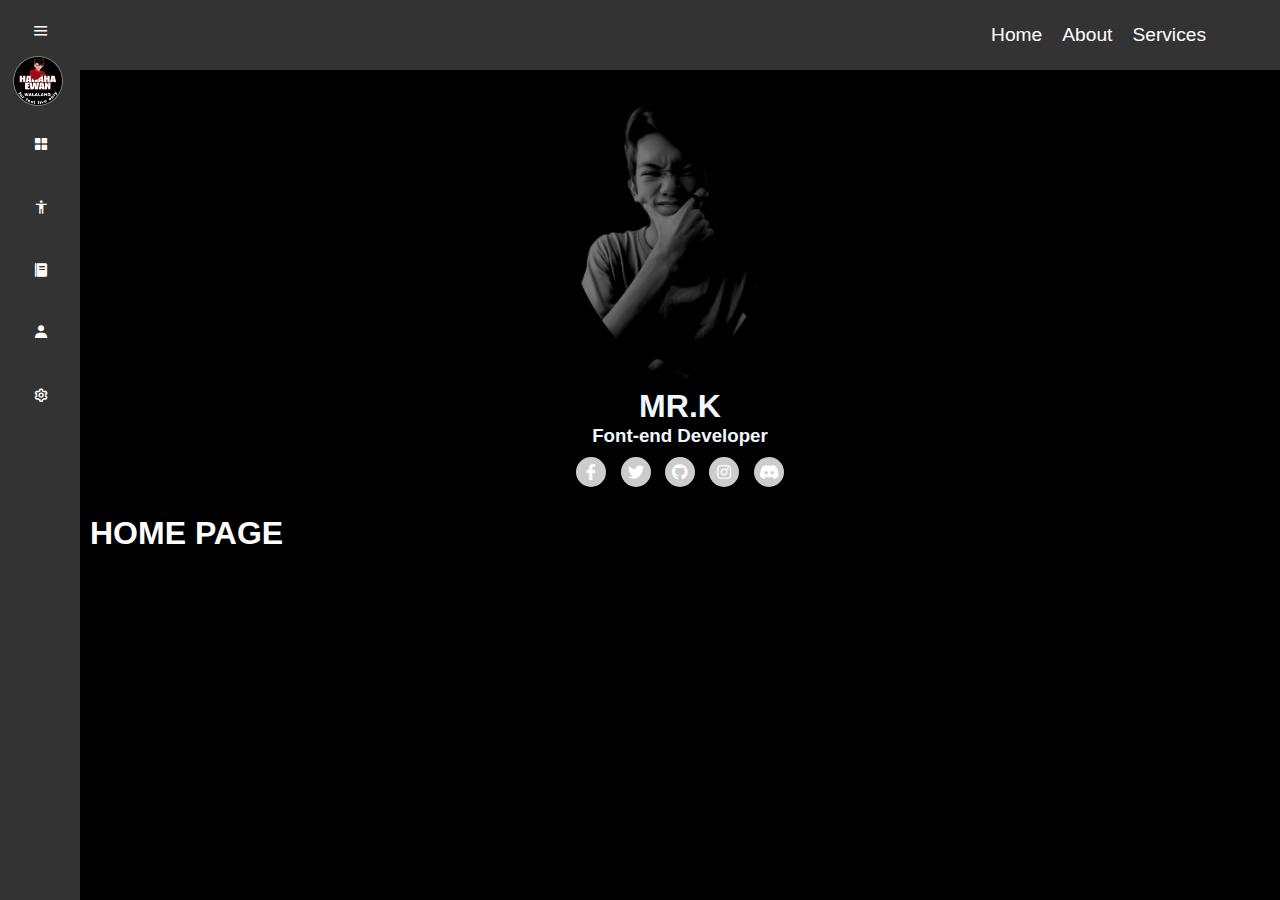
==== commit c5edc181: "Add files via upload" ====
--- a/index.html
+++ b/index.html
@@ -1,215 +1,119 @@
 <!DOCTYPE html>
-<html lang="en">
-
+<html>
 <head>
-  <meta charset="UTF-8">
-  <meta name="viewport" content="width=device-width, initial-scale=1.0">
-  <title>My Portfolio</title>
-  <link rel="shortcut icon" href="https://drive.google.com/uc?id=1LDsQqN_TP7p7zXoNWCDso1goYmFjVVVk" type="image/x-icon" />
-  <link rel="stylesheet" href="portfolio css.css">
-  <link rel="stylesheet" href="https://cdnjs.cloudflare.com/ajax/libs/font-awesome/5.15.3/css/all.min.css">
-  <link rel="stylesheet" href="https://cdnjs.cloudflare.com/ajax/libs/font-awesome/5.15.3/css/all.min.css" integrity="sha384-lp3o0f/8qooWU8p1uCzJwGf1/9zGv3C5vLx/M8nH6dKvO5CcrhzmJe5Wz+DTv7P" crossorigin="anonymous">
-  <script src="https://code.jquery.com/jquery-3.6.0.min.js"></script>
+    <meta charset="UTF-8" />
+    <meta name="viewport" content="width=device-width, initial-scale=1.0">
+    <title>mr.k</title>
+    <link rel="shortcut icon" href="images\logo.png" type="x-icon"/>
+    <link rel="stylesheet" href="css/style.css">
+    <link rel="stylesheet" href="https://cdnjs.cloudflare.com/ajax/libs/font-awesome/5.15.3/css/all.min.css">
+    <link href='https://unpkg.com/boxicons@2.1.4/css/boxicons.min.css' rel='stylesheet'>
 </head>
-
 <body>
-  <header>
-    <nav>
-      <ul>
-        <li><a href="#home">Home</a></li>
-        <li><a href="#about">About</a></li>
-        <li><a href="#portfolio">Portfolio</a></li>
-        <li><a href="#contact">Contact</a></li>
-      </ul>
-      <div class="logo">
-        <img src="https://drive.google.com/uc?id=1LDsQqN_TP7p7zXoNWCDso1goYmFjVVVk" height="50px" width="50px" alt="Logo">
-      </div>
-    </nav>
-  </header>
-
-  <section id="home">
-            <div class="profile">
-              <img src="https://drive.google.com/uc?id=1fDvlr-jFMOH_Yum8jiePZ6plrYLPqSFx" alt="Profile Picture">
-              <h2>Mark Esquivel</h2>
-              <p>Frontend Developer</p>
-              <ul class="social-icons">
+    <header>
+        <nav class="navbar">
+            <div class="navbar-logo">
+                <img src="images\logo.png" alt="Logo">
+            </div>
+            <ul class="navbar-nav">
+                <li class="nav-item"><a class="current" href="index.html">Home</a></li>
+                <li class="nav-item"><a href="about.html">About</a></li>
+                <li class="nav-item"><a href="services.html">Services</a></li>
+            </ul>
+        </nav>
+    </header>
+<div class="main">
+    <div class="profile">
+        <img src="images/profile.jpg" alt="profile">
+        <h1>MR.K</h1>
+        <h3>Font-end Developer</h3>
+            <ul class="social-icons">
                 <li><a href="https://web.facebook.com/profile.php?id=100089057334785"><i class="fab fa-facebook-f"></i></a></li>
                 <li><a href="https://twitter.com/17Mr_K?t=2YtVfU51CyCOXeLSqiBmTA&s=09"><i class="fab fa-twitter"></i></a></li>
-                <li><a href="https://www.youtube.com/channel/UCKNNcz4GWE1zDJti2U64Z0Q"><i class="fab fa-youtube"></i></a></li>
+                <li><a href="https://github.com/mrKesquivel17"><i class="fab fa-github"></i></a></li>
                 <li><a href="https://instagram.com/mr.k_nga_aba?igshid=ZGUzMzM3NWJiOQ=="><i class="fab fa-instagram"></i></a></li>
-                <li><a href="https://discord.gg/your-discord-invite"><i class="fab fa-discord"></i></a></li>
-              </ul>
-            </div>
-    <div class="overpay">
-      <h1>My Portfolio</h1>
-      <a href="#portfolio" class="btn">View</a>
+                <li><a href="https://discord.gg/y9HmYvhG"><i class="fab fa-discord"></i></a></li>
+            </ul>     
     </div>
-  </section>
-
-  <section id="about">
-    <div class="container">
-      <h2>About Me</h2>
-      <p>Add a compelling description about yourself and your expertise.</p>
-    </div>
-    <div class="kodfun-galeri" id="Galeri">
-        <div style="background-image: url(https://drive.google.com/uc?export=view&id=1PV-ajSFZkKzYi89ujZ7rpCZsCQeG-ijR);"></div>
-        <div style="background-image: url(https://drive.google.com/uc?export=view&id=1POLcPsMpbinp7pL4Ca6Lxqpi5Lq8mU5v);"></div>
-       <div style="background-image: url(https://drive.google.com/uc?export=view&id=1PO7QgCAKP9oH2EFK1h_EHz1OPNk5mEiG);"></div>
-       <div style="background-image: url(https://drive.google.com/uc?export=view&id=1PObEzS69BOvFMEZRhNVHhyAyZ-U1wA00);"></div>
-       <div style="background-image: url(https://drive.google.com/uc?export=view&id=1POLcPsMpbinp7pL4Ca6Lxqpi5Lq8mU5v);"></div>
-     </div>
-     <br>
-     <p>As a frontend web developer, I get to combine my love for creativity and technical skills. I enjoy transforming design ideas into visually appealing websites that are both interactive and user-friendly.</p>
-     <p>Being a frontend developer means I have an eye for aesthetics and a passion for crafting delightful user experiences. I pay attention to the small details and strive to stay updated with the latest tools and trends in the field.</p>
-  </section>
-
-  <section id="portfolio">
-    <div class="container">
-      <h2>Portfolio</h2>
-      <div class="picture-container">
-        <div class="the-main-img">
-          <img src="img1.jpg" id="main-img" alt="">
-          <div class="img-description">wala pa</div>
-        </div>
-        <div class="image-slides">
-          <img src="img1.jpg" class="active" data-description="Description 1">
-          <div class="img-description">wala pa</div>
-          <img src="img2.jpg" data-description="Description 2">
-          <div class="img-description">Description 2</div>
-          <img src="img3.jpg" data-description="Description 3">
-          <div class="img-description">Description 3</div>
-          <img src="img4.jpg" data-description="Description 4">
-          <div class="img-description">Description 4</div>
-          <img src="img5.jpg" data-description="Description 5">
-          <div class="img-description">Description 5</div>
-          <img src="img6.jpg" data-description="Description 6">
-          <div class="img-description">Description 6</div>
-          <img src="img7.jpg" data-description="Description 7">
-          <div class="img-description">Description 7</div>
-          <img src="img8.jpg" data-description="Description 8">
-          <div class="img-description">Description 8</div>
-        </div>
-      </div>
-    </div>
-  </section>
-  
-  <section id="contact">
-    <div class="container">
-      <h2>Contact Me</h2>
-      <p>Feel free to get in touch with me.</p>
-      <form id="contact-form" method="post" action="portfolio.php">
-        <input type="text" name="name" placeholder="Your Name" required>
-        <input type="email" name="email" placeholder="Your Email" required>
-        <textarea name="message" placeholder="Your Message" required></textarea>
-        <button type="submit" class="btn">Send</button>
-      </form>
-    </div>
-  </section>
-  
-
-  <footer>
-    <p>&copy; 2023 Your Portfolio. All rights reserved.</p>
-  </footer>
-      
-  <script>
-const anchorLinks = [
-  ...document.querySelectorAll('a[href^="#home"]'),
-  ...document.querySelectorAll('a[href^="#about"]'),
-  ...document.querySelectorAll('a[href^="#portfolio"]'),
-  ...document.querySelectorAll('a[href^="#contact"]')
-];
-
-anchorLinks.forEach((link) => {
-  link.addEventListener('click', smoothScroll);
-});
-
-function smoothScroll(e) {
-  e.preventDefault();
-
-  const targetId = this.getAttribute('href');
-  const targetPosition = document.querySelector(targetId).offsetTop;
-  const startPosition = window.pageYOffset;
-  const distance = targetPosition - startPosition;
-  const duration = 1000; 
-
-  let start = null;
-
-  function animation(currentTime) {
-    if (start === null) start = currentTime;
-    const timeElapsed = currentTime - start;
-    const run = ease(timeElapsed, startPosition, distance, duration);
-    window.scrollTo(0, run);
-    if (timeElapsed < duration) requestAnimationFrame(animation);
-  }
-
-  function ease(t, b, c, d) {
-    t /= d / 2;
-    if (t < 1) return (c / 2) * t * t + b;
-    t--;
-    return (-c / 2) * (t * (t - 2) - 1) + b;
-  }
-
-  requestAnimationFrame(animation);
-}
+ </div>  
+<br>
 
 
-  // galeri js  
-let allImgs = document.querySelectorAll(".image-slides img");
-let theMainImg = document.getElementById("main-img");
-let description = document.querySelector(".img-description");
+<div class="sidebar">
+    <div class="top">
+        <div class="logo">
+            <i class="bx bxl-codepen"></i>
+            <span>Practice Code</span>
+        </div>
+        <i class="bx bx-menu" id="btn"></i>
+    </div>
+    <div class="user">
+        <img src="images\logo.png" alt="me" class="user-img">
+        <div>
+            <p class="bold">MR.K</p>
+                <p>Developer</p>
+        </div>
+    </div>
+<ul>
+    <li>
+        <a href="dashboard.html">
+        <i class="bx bxs-grid-alt"></i>
+        <span class="nav-item">Dashboard</span>
+        </a>
+    <span class="tooltip">Dashboard</span>
+    </li>
 
-allImgs.forEach(function(img) {
-  img.addEventListener("click", (e) => {
-    allImgs.forEach(function(img) {
-      img.classList.remove("active");
-    });
-    theMainImg.src = e.target.src;
-    img.classList.add("active");
-  });
-});
+    <li>
+        <a href="services.html">
+        <i class="bx bx-body"></i>
+        <span class="nav-item">Services</span>
+        </a>
+    <span class="tooltip">Services</span>
+    </li>
 
-theMainImg.addEventListener("mouseover", () => {
-  description.style.opacity = "1";
-});
+    <li>
+        <a href="projects.html">
+        <i class="bx bxs-food-menu"></i>
+        <span class="nav-item">Projects</span>
+        </a>
+    <span class="tooltip">Projects</span>
+    </li>
 
-theMainImg.addEventListener("mouseout", () => {
-  description.style.opacity = "0";
-});
+    <li>
+        <a href="contact.html">
+        <i class="bx bxs-user"></i>
+        <span class="nav-item">Contact</span>
+        </a>
+    <span class="tooltip">Contact</span>
+    </li>
 
-  
-// contact js
-  document.getElementById("contact-form").addEventListener("submit", function(event) {
-    event.preventDefault(); 
+    <li>
+        <a href="setting.html">
+        <i class="bx bx-cog"></i>
+        <span class="nav-item">Settings</span>
+        </a>
+    <span class="tooltip">Settings</span>
+    </li>
+</ul>
+</div>
+
+<div class="homepage">
+        <h1>HOME PAGE</h1>
 
 
-    var name = document.getElementById("contact-form").elements.namedItem("name").value;
-    var email = document.getElementById("contact-form").elements.namedItem("email").value;
-    var message = document.getElementById("contact-form").elements.namedItem("message").value;
 
- 
-    if (name === "" || email === "" || message === "") {
-      alert("Please fill in all fields.");
-      return;
-    }
+</div>
 
-    var xhr = new XMLHttpRequest();
 
-    xhr.open("POST", "contact.php", true);
-    xhr.setRequestHeader("Content-Type", "application/x-www-form-urlencoded");
+</body>
+<script>
+    document.addEventListener('DOMContentLoaded', function() {
+        let btn = document.querySelector('#btn');
+        let sidebar = document.querySelector('.sidebar');
 
-    var data = "name=" + encodeURIComponent(name) + "&email=" + encodeURIComponent(email) + "&message=" + encodeURIComponent(message);
-
-    xhr.send(data);
-
-    xhr.onreadystatechange = function() {
-      if (xhr.readyState === 4 && xhr.status === 200) {
-        alert("Thank you for your message! We will get back to you soon.");
-        document.getElementById("contact-form").reset(); 
-      }
-    };
-  });
-
-  </script>
-</body>
-
-</html>
+        btn.onclick = function () {
+            sidebar.classList.toggle('active');
+        };
+    });
+</script>
+</html>--- a/css/style.css
+++ b/css/style.css
@@ -0,0 +1,478 @@
+*{
+    margin: 0;
+    padding: 0;
+    box-sizing: border-box;
+    font-family: 'Segoe UI', Tahoma, Geneva, Verdana, sans-serif;
+ }
+
+body{
+    background-color: #000000;
+    background-image: url("cover.jpg");
+    background-repeat: no-repeat;
+    background-size: fill;
+    background-position: center;
+    margin-left: 80px;
+    
+}
+section{
+    height: 100hv;
+}
+
+.main{
+    align-content: center;
+    align-items: center;
+    text-align: center;
+}
+
+header{
+    position: absolute;
+    top: 0;
+    left: 0;
+    width: 100%;
+}
+
+.navbar {
+    display: flex;
+    justify-content: space-between;
+    align-items: center;
+    background-color: #333;
+    color: #fff;
+    padding: 10px;
+    font-size: larger;
+    top: 0;
+    padding-right: 5%;
+}
+
+.navbar-nav {
+    display: flex;
+    list-style: none;
+    margin: 0;
+    padding: 0;
+}
+
+.nav-item {
+    margin: 0 10px;
+}
+
+.nav-item a {
+    color: #fff;
+    text-decoration: none;
+    position: relative; 
+}
+
+.nav-item a:hover::after {
+    content: "";
+    position: absolute;
+    left: 0;
+    bottom: -2px; 
+    width: 100%;
+    height: 2px;
+    background-color: #fff; 
+}
+
+
+.navbar-logo {
+    display: flex;
+    align-items: center;
+}
+
+.navbar-logo img {
+    width: 50px; 
+    height: auto; 
+    margin-right: 10px;
+    opacity: 0;
+}
+
+.navbar-nav {
+    display: flex;
+    list-style: none;
+    margin: 0;
+    padding: 0;
+}
+
+.nav-item {
+    margin: 0 10px;
+}
+
+.nav-item a {
+    color: #fff;
+    text-decoration: none;
+}
+
+
+@media only screen and (max-width: 768px) {
+    .navbar-nav {
+        font-size: large;
+    }
+    .navbar-logo{
+        size-adjust: 20px;
+    }
+}
+
+@media only screen and (max-width: 500px) {
+    .navbar-nav{
+        font-size: small;
+    }
+}
+
+@media only screen and (max-width: 250px) {
+    .navbar-nav{
+        font-size: 10px;
+    }
+}
+
+.profile{
+    color: aliceblue;
+    font-family: Verdana, Geneva, Tahoma, sans-serif;
+    position: relative;
+    display: inline-block;
+}
+
+.profile img{
+    max-width: 200px;
+    display: block;
+}
+
+.main{
+    margin-top: 100px;
+}
+
+.social-icons {
+    list-style: none;
+    padding: 0;
+    margin-top: 10px;
+  }
+
+  .social-icons li {
+    display: inline-block;
+    margin-right: 10px;
+  }
+
+  .social-icons li:last-child {
+    margin-right: 0;
+  }
+
+  .social-icons a {
+    display: block;
+    width: 30px;
+    height: 30px;
+    text-align: center;
+    border-radius: 50%;
+    background-color: #ccc;
+    color: #fff;
+    transition: background-color 0.3s ease;
+  }
+
+  .social-icons .fab {
+    font-size: 16px;
+    line-height: 30px;
+  }
+
+  .social-icons a:hover {
+    background-color: #555;
+  }
+
+
+
+/*side bar*/
+.user-img{
+    width: 50px;
+    border-radius: 100%;
+    border: 1px solid gray;
+}
+
+.sidebar{
+    position: absolute;
+    top: 0;
+    left: 0;
+    height: 100%;
+    width: 80px;
+    background-color: #333;
+    padding: .4rem .8rem;
+    transition: width 0.1s ease-in-out;
+    z-index: 9999;
+}
+
+.sidebar.active ~ main-content{
+    left: 250px;
+    width: calc(100% - 250px);
+}
+
+.sidebar.active {
+    width: 250px;
+}
+
+.sidebar #btn{ 
+    position: absolute;
+    color: #fff;
+    top: .4rem;
+    left: 50%;
+    font-size: 1.2rem;
+    line-height: 50px;
+    transform: translateX(-50%);
+    cursor: pointer;
+}
+
+.sidebar.active #btn{
+    left: 90%;
+
+}
+
+
+.sidebar .top .logo{
+    color: #fff;
+    display: flex;
+    height: 50px;
+    width: 100%;
+    align-items: center;
+    pointer-events: none;
+    opacity: 0;
+    position: relative;
+}
+
+.sidebar.active .top .logo{
+    opacity: 1;
+}
+
+.top .logo i {
+    font-size: 2rem;
+    margin-right: 5px;
+}
+
+.user{
+    display: flex;
+    align-items: center;
+    margin-left: 1rem 0;
+}
+
+.user p{
+    color: #fff;
+    opacity: 1;
+    margin-left: 1rem;
+}
+
+.bold{
+    font-weight: 600;
+}
+
+.sidebar p{
+    opacity: 0;
+}
+
+.sidebar.active p{
+    opacity: 1;
+}
+
+.sidebar ul li{
+    position: relative;
+    list-style-type: none;
+    height: 50px;
+    width: 90%;
+    margin: 0.8rem auto;
+    line-height: 50px;
+}
+
+.sidebar ul li a{
+    color: #fff;
+    display: flex;
+    align-items: center;
+    text-decoration: none;
+    border-radius: 0.8rem;
+}
+
+.sidebar ul li a:hover{
+    background-color: #fff;
+    color: #000000;
+}
+
+.sidebar ul li a i{
+    min-width: 50px;
+    text-align: center;
+    height: 50px;
+    border-radius: 12px;
+    line-height: 50px;
+}
+
+.sidebar .nav-item{
+    opacity: 0;
+}
+
+.sidebar.active .nav-item{
+    opacity: 1;
+}
+
+.sidebar ul li .tooltip{
+    position: absolute;
+    left: 125px;
+    top: 50%;
+    transform: translate(-50%, -50%);
+    box-shadow: 0 0.5rem 0.8rem rgba(0,0,0,0.2);
+    border-radius: .6rem;
+    padding: .4rem 1.2rem;
+    line-height: 1.8rem;
+    z-index: 20;
+    opacity: 0;
+    color: #fff;
+    pointer-events: none;
+}
+
+.sidebar ul li:hover .tooltip{
+    opacity: 1;
+}
+
+.sidebar.active ul li .tooltip{
+    display: none;
+}
+
+/*HOMEPAGE*/
+.homepage{
+    position: relative;
+    left: 10px;
+    right: 10%;
+    color: #fff;
+    margin-top: 10px;
+}
+
+/*about*/
+.about{
+    position: relative;
+    left: 10px;
+    right: 10%;
+    color: #fff;
+    margin-top: 10px;
+}
+
+.about h2{
+    color: #c9c9c9;
+    margin-top: 10px;
+    text-decoration: underline;
+}
+
+/*services*/
+.service{
+    position: relative;
+    left: 10px;
+    right: 10%;
+    color: #fff;
+    margin-top: 10px;
+}
+
+
+/*dasboard*/
+.profile-dashboard{
+    color: rgb(255, 255, 255);
+    font-family: Verdana, Geneva, Tahoma, sans-serif;
+    position: relative;
+    display: inline-block;
+    text-align: center;
+    font-size: medium;
+    cursor: pointer;
+}
+
+.profile-dashboard img{
+    max-width: 200px;
+    display: block;
+}
+
+
+.main-dasboard{
+    position: absolute;
+    top: 80px;
+    left: 100px;
+}
+
+.dashboard-content{
+    position: absolute;
+    left: 400px;
+    top: 80px;
+    right: 10%;
+}
+
+.dashboard-content h1{
+    color: #ffffff7c;
+    text-decoration: underline;
+}
+
+.dashboard-content h2{
+    color: #ffffff7c;
+    margin-left: 15px;
+}
+
+.dashboard-content p{
+    color: #fff;
+}
+
+.dashboard-content li{
+    color: #fff;
+}
+
+
+/*project*/
+.project{
+    text-align: center;
+}
+
+
+/*contact*/
+.contact{
+    color: #fff;
+    font-family: Arial, sans-serif;
+    padding: 20px;
+}
+
+.container {
+    display: flex;
+    flex-direction: row-reverse;
+    justify-content: space-between;
+}
+
+.form-container {
+    width: 50%;
+}
+
+.description-container {
+    width: 45%;
+}
+
+form {
+    margin-top: 10px;
+}
+
+label {
+    display: block;
+    margin-bottom: 10px;
+}
+
+input[type="text"],
+input[type="email"],
+textarea {
+    width: 100%;
+    padding: 10px;
+    border: none;
+    background-color: #1b1b1b;
+    color: #fff;
+    margin-bottom: 15px;
+}
+
+textarea {
+    height: 100px;
+}
+
+input[type="submit"] {
+    background-color: #555;
+    color: #fff;
+    border: none;
+    padding: 10px 20px;
+    cursor: pointer;
+    border-radius: 10px;
+}
+
+input[type="submit"]:hover {
+    background-color: #777;
+}
+
+/*setting*/
+.setting{
+    text-align: center;
+}
+
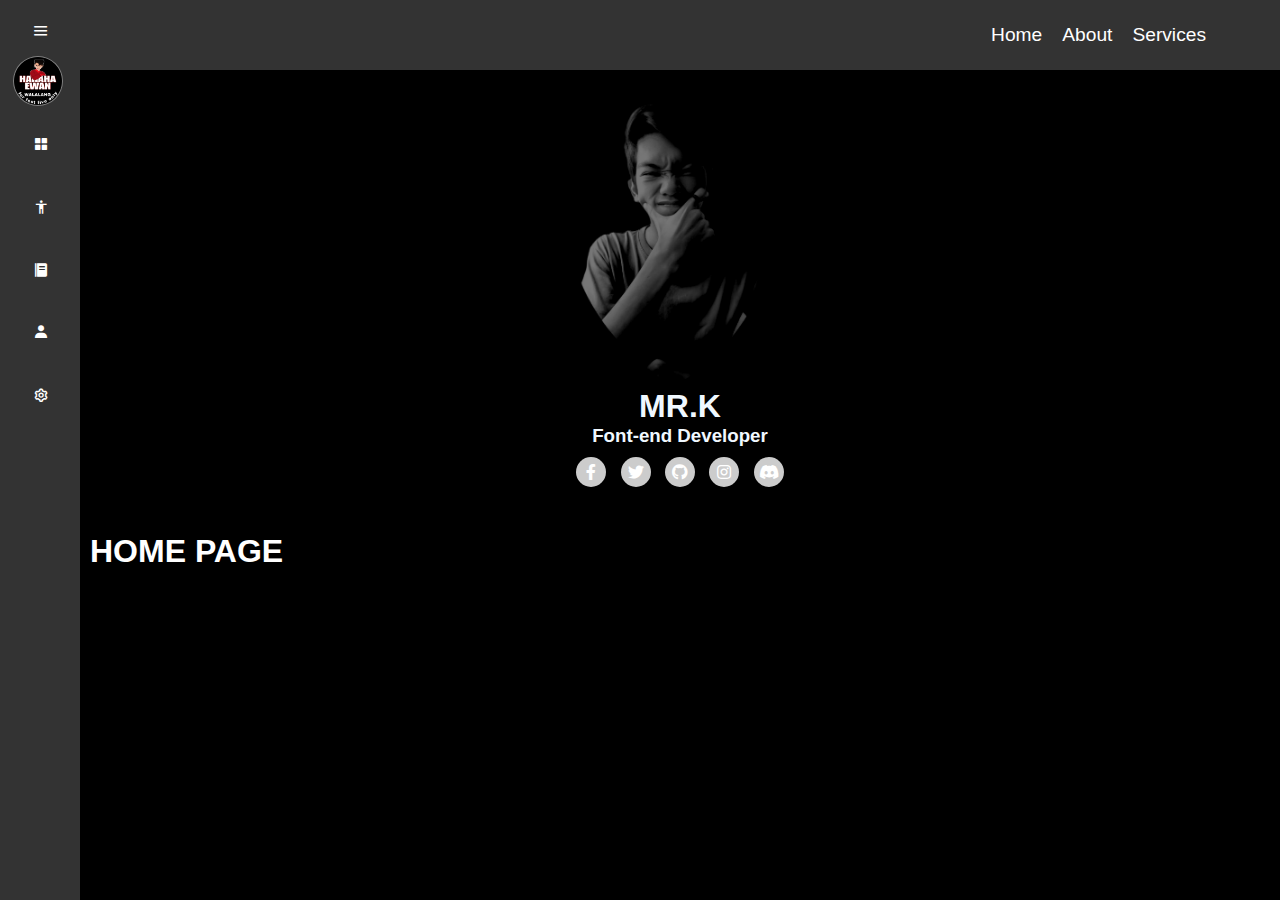
==== commit 0b7875a4: "Update index.html" ====
--- a/index.html
+++ b/index.html
@@ -38,7 +38,7 @@
  </div>  
 <br>
 
-
+/*sidebar*/
 <div class="sidebar">
     <div class="top">
         <div class="logo">
--- a/css/style.css
+++ b/css/style.css
@@ -409,7 +409,11 @@
 
 /*project*/
 .project{
-    text-align: center;
+    position: relative;
+    left: 10px;
+    right: 10%;
+    color: #fff;
+    margin-top: 10px;
 }
 
 
